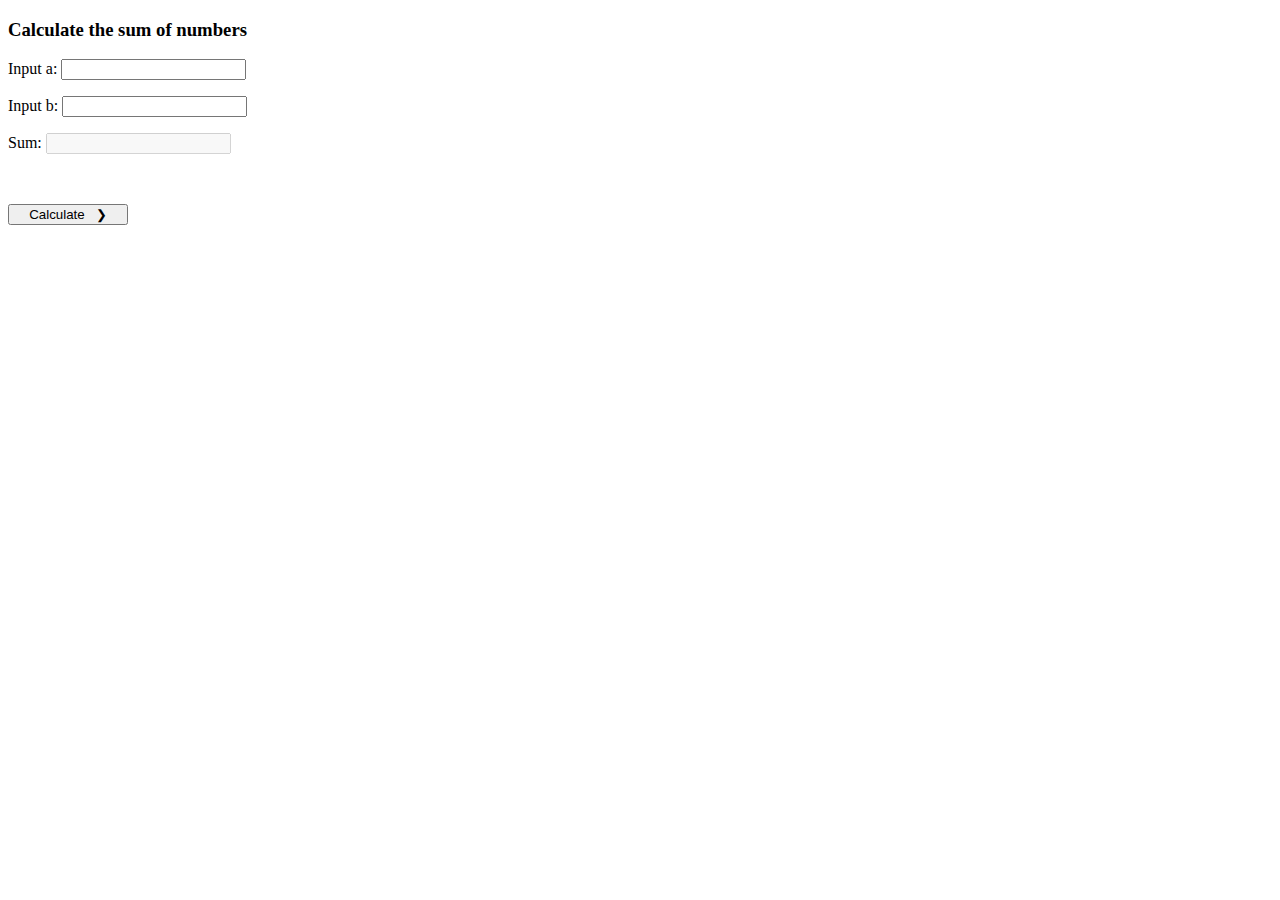
==== src/main/resources/templates/index.html @ 6fef883a "Spring Boot + Thymeleaf" ====
<!DOCTYPE html>
<html xmlns:th="http://www.thymeleaf.org">
<html lang="en">
<head>
    <meta charset="UTF-8">
    <meta http-equiv="X-UA-Compatible" content="IE=edge">
    <meta name="viewport" content="width=device-width, initial-scale=1.0">
    <title>Calculate</title>
    <link rel="stylesheet" th:href="@{/css/style.css}">
    <link rel="stylesheet"  th:href="@{/css/w3.css}">
</head>
<body>
    <div class="wrapper">
    <div class="w3-container w3-teal">
        <h3>Calculate the sum of numbers</h3>
      </div>
    <form class="w3-container w3-card-4" th:action="@{/calculate}" method="post">
        <p>      
        <label class="w3-text-grey">Input a: </label>
        <input class="w3-input w3-border" type="text" required="" name = "a" th:value="${a}">
        </p>
        <p>      
        <label class="w3-text-grey">Input b: </label>
        <input class="w3-input w3-border" type="text" required="" name = "b" th:value="${b}">
        </p>
        <p>      
            <label class="w3-text-grey">Sum: </label>
            <!--/*@thymesVar id="sum" type="String"*/-->
            <input class="w3-input w3-border" type="text" required="" disabled name = "sum" th:value="${sum}">
            </p>
        <br>
          <p><button type="submit" class="w3-btn w3-padding w3-teal" style="width:120px">Calculate &nbsp; ❯</button>
        </p>
        </form>
    </div>
</body>
</html>
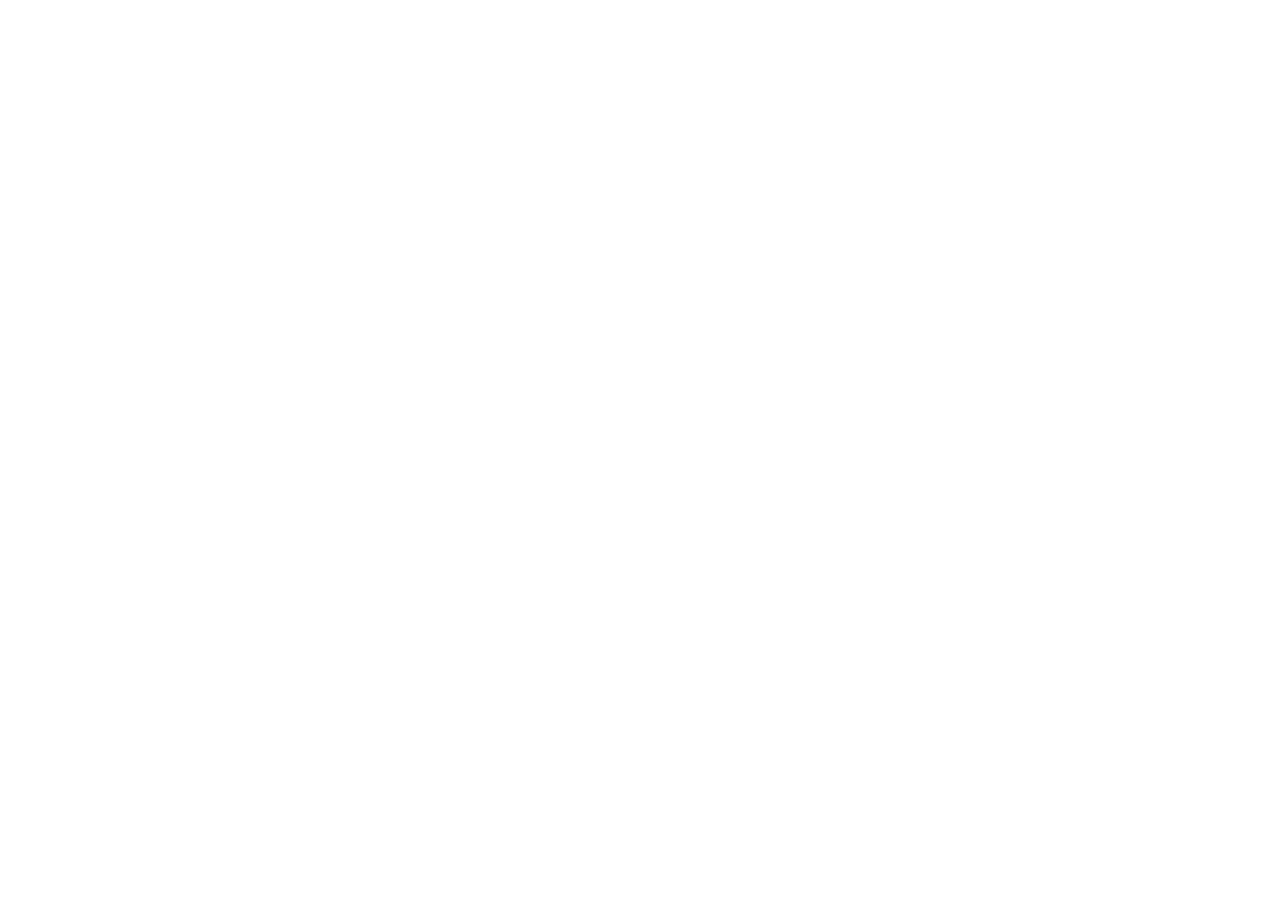
==== commit 4b5affcf: "Spring Boot - Thymeleaf - Forms" ====
--- a/src/main/resources/templates/index.html
+++ b/src/main/resources/templates/index.html
@@ -5,33 +5,10 @@
     <meta charset="UTF-8">
     <meta http-equiv="X-UA-Compatible" content="IE=edge">
     <meta name="viewport" content="width=device-width, initial-scale=1.0">
-    <title>Calculate</title>
-    <link rel="stylesheet" th:href="@{/css/style.css}">
-    <link rel="stylesheet"  th:href="@{/css/w3.css}">
+    <title>Smartphones</title>
 </head>
 <body>
-    <div class="wrapper">
-    <div class="w3-container w3-teal">
-        <h3>Calculate the sum of numbers</h3>
-      </div>
-    <form class="w3-container w3-card-4" th:action="@{/calculate}" method="post">
-        <p>      
-        <label class="w3-text-grey">Input a: </label>
-        <input class="w3-input w3-border" type="text" required="" name = "a" th:value="${a}">
-        </p>
-        <p>      
-        <label class="w3-text-grey">Input b: </label>
-        <input class="w3-input w3-border" type="text" required="" name = "b" th:value="${b}">
-        </p>
-        <p>      
-            <label class="w3-text-grey">Sum: </label>
-            <!--/*@thymesVar id="sum" type="String"*/-->
-            <input class="w3-input w3-border" type="text" required="" disabled name = "sum" th:value="${sum}">
-            </p>
-        <br>
-          <p><button type="submit" class="w3-btn w3-padding w3-teal" style="width:120px">Calculate &nbsp; ❯</button>
-        </p>
-        </form>
-    </div>
+<th:block th:insert="nav.html"></th:block>
+
 </body>
 </html>